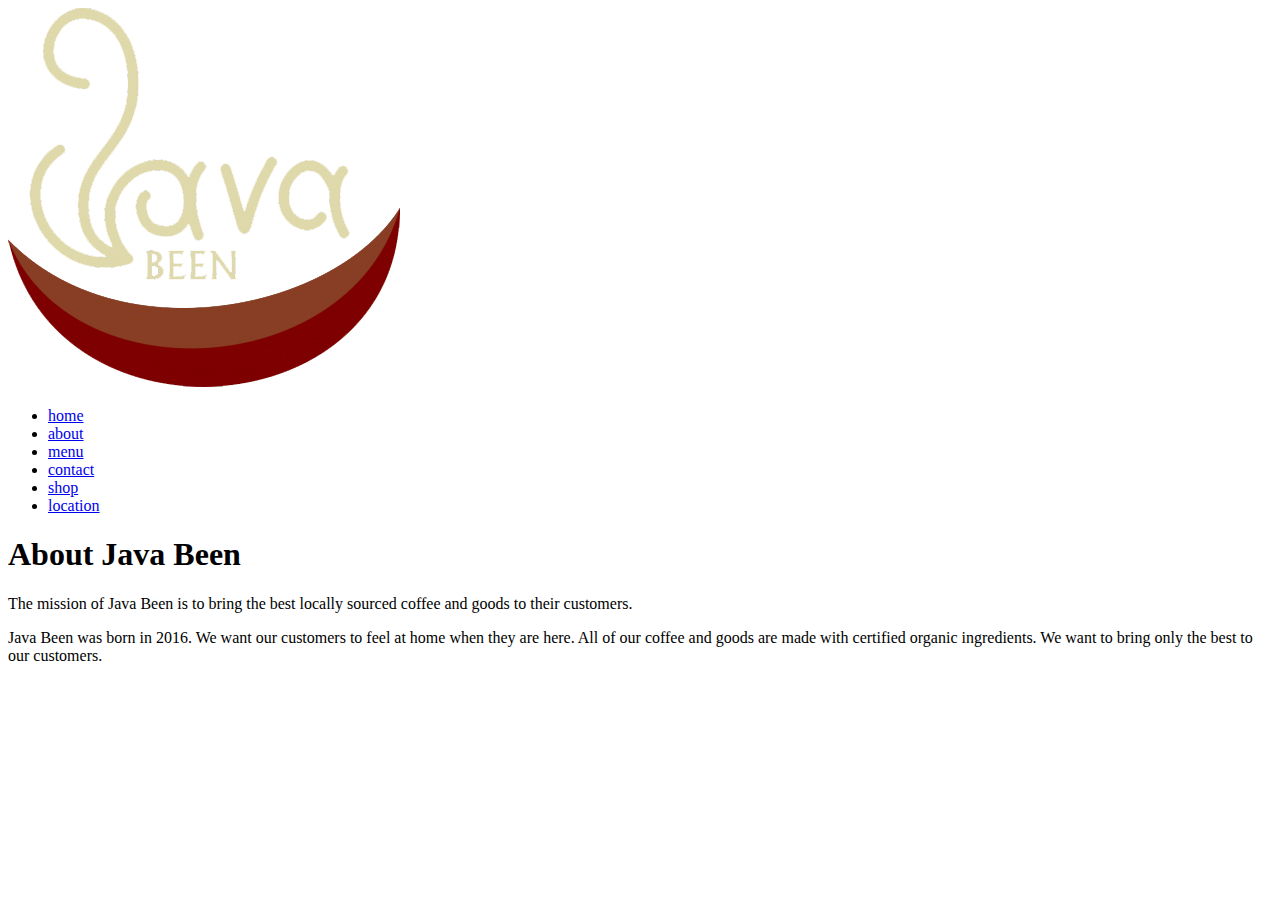
==== about.html @ 12768d29 "initial commit" ====
<!DOCTYPE html>
<html>
    <head>
        <title>About Java Been</title>
        <script type="text/javacript" src="js/code.jquery.com_jquery-3.7.0.min.js"></script>
        <script>
            $(document).ready(function()
            {
              $("p").css("color","red");
              $("h1").css("color","orange");

            });
        </script>
    </head>
    <body>
        <img class="java_logo" src="images/jb-logo1-transparent.jpg" alt="java been logo">
        <nav>
            <ul>
                <li><a href="index.html">home</a> </li>
                <li><a href="about.html" class="active">about</a></li>
                <li><a href="menu.html">menu</a></li>
                <li><a href="contact.html">contact</a></li>
                <li><a href="shop.html">shop</a></li>
                <li><a href="location.html">location</a></li>
            </ul>
        </nav>
        <h1>About Java Been</h1>
        <p>The mission of Java Been is to bring the best locally sourced coffee and goods to their customers.</p>
        <p>Java Been was born in 2016. We want our customers to feel at home when they are here. All of our coffee and 
            goods are made with certified organic ingredients. We want to bring only the best to our customers. 
        </p>
    </body>
</html>
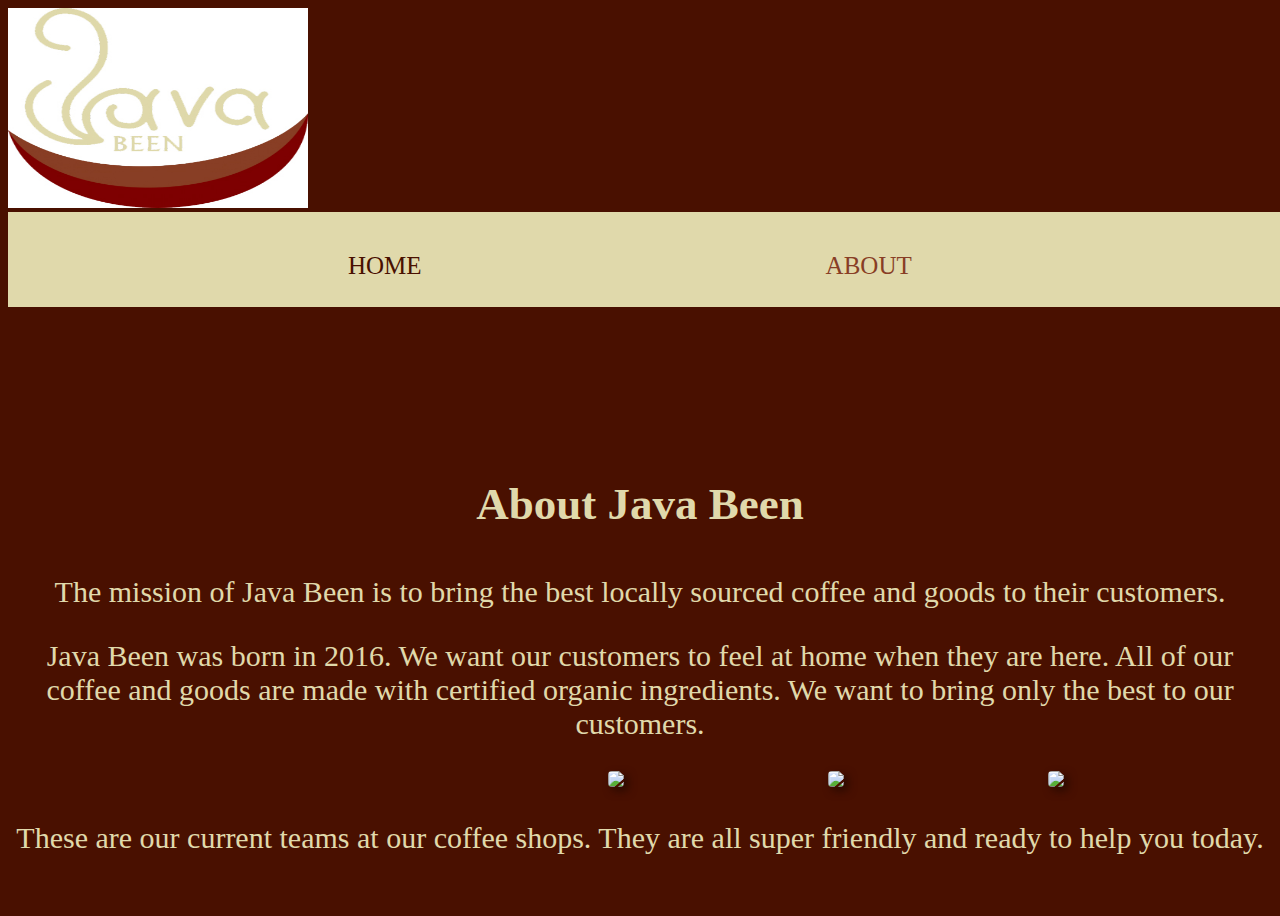
==== commit 5e91b936: "draft" ====
--- a/about.html
+++ b/about.html
@@ -1,6 +1,7 @@
 <!DOCTYPE html>
 <html>
     <head>
+        <link rel="stylesheet" href="style.css">
         <title>About Java Been</title>
         <script type="text/javacript" src="js/code.jquery.com_jquery-3.7.0.min.js"></script>
         <script>
@@ -29,5 +30,12 @@
         <p>Java Been was born in 2016. We want our customers to feel at home when they are here. All of our coffee and 
             goods are made with certified organic ingredients. We want to bring only the best to our customers. 
         </p>
+        <img class="greenteam" src="images/pexels-ketut-subiyanto-4353591.jpg">
+        <img class="blueteam" src="images/pexels-tim-douglas-6205647.jpg">
+        <img class="brownteam" src="images/pexels-elizabeth-zernetska-9409745.jpg">
+        <p>
+            These are our current teams at our coffee shops. They are all super friendly and ready
+            to help you today. 
+        </p>
     </body>
 </html>
--- a/style.css
+++ b/style.css
@@ -0,0 +1,105 @@
+nav{
+    width: 100%;
+    height: 75px;
+    background-color: rgb(224, 217, 171);
+    line-height: 75px;
+    padding: 0px 100px;
+    position: sticky;
+    z-index: 1;
+    padding-bottom: 20px;
+}
+nav ul{
+    float: left;
+    position: sticky;
+}
+nav ul li{
+    display: inline-block;
+    list-style: none;
+}
+nav ul li a{
+    color: rgb(73, 16, 0);
+    text-decoration: none;
+    font-size: 25px;
+    text-transform: uppercase;
+    padding: 0px 200px;
+}
+nav ul li a:hover{
+    color: rgb(126, 0, 1);
+}
+nav ul li .active{
+    color: rgb(136, 62, 37);
+}
+h1{
+    font-size: 45px;
+    text-align: center;
+    color:rgb(224, 217, 171);
+    padding-bottom: 15px;
+    padding-top: 70px;
+}
+p{
+    font-size: 30px;
+    font-family: "athelas regular";
+    text-align: center;
+    color: rgb(224, 217, 171);
+}
+body{
+    background-color: rgb(73, 16, 0);
+    min-height: 100vh;
+    max-width: 100%;
+}
+.java_logo{
+    width: 300px;
+    height: 200px; 
+}
+.loco1{
+    margin-left: 600px;
+    margin-right: 200px;
+   border-radius: 25%;
+   height: 300px;
+   box-shadow: 4px 4px 8px rgb(43, 10, 1);
+}
+.loco2{
+    margin-right: 200px;
+    border-radius: 25%;
+    height: 300px;
+    box-shadow: 4px 4px 8px rgb(43, 10, 1);
+}
+.loco3{
+    border-radius: 25%;
+    height: 300px;
+    box-shadow: 4px 4px 8px rgb(43, 10, 1);
+}
+.latte{
+    display: block;
+    margin-left: auto;
+    margin-right: auto;
+    width: 25%;
+    border-radius: 10%;
+    box-shadow: 4px 4px 8px rgb(43, 10, 1);
+}
+.cookie{
+    display: block;
+    margin-left: auto;
+    margin-right: auto;
+    width: 25%;
+    border-radius: 10%;
+    box-shadow: 4px 4px 8px rgb(43, 10, 1);
+}
+.greenteam{
+    margin-left: 600px;
+    margin-right: 200px;
+   border-radius: 25%;
+   height: 300px;
+   box-shadow: 4px 4px 8px rgb(43, 10, 1);
+}
+.blueteam{
+    margin-right: 200px;
+    border-radius: 25%;
+    height: 300px;
+    box-shadow: 4px 4px 8px rgb(43, 10, 1);
+}
+.brownteam{
+    border-radius: 25%;
+    height: 300px;
+    box-shadow: 4px 4px 8px rgb(43, 10, 1);
+}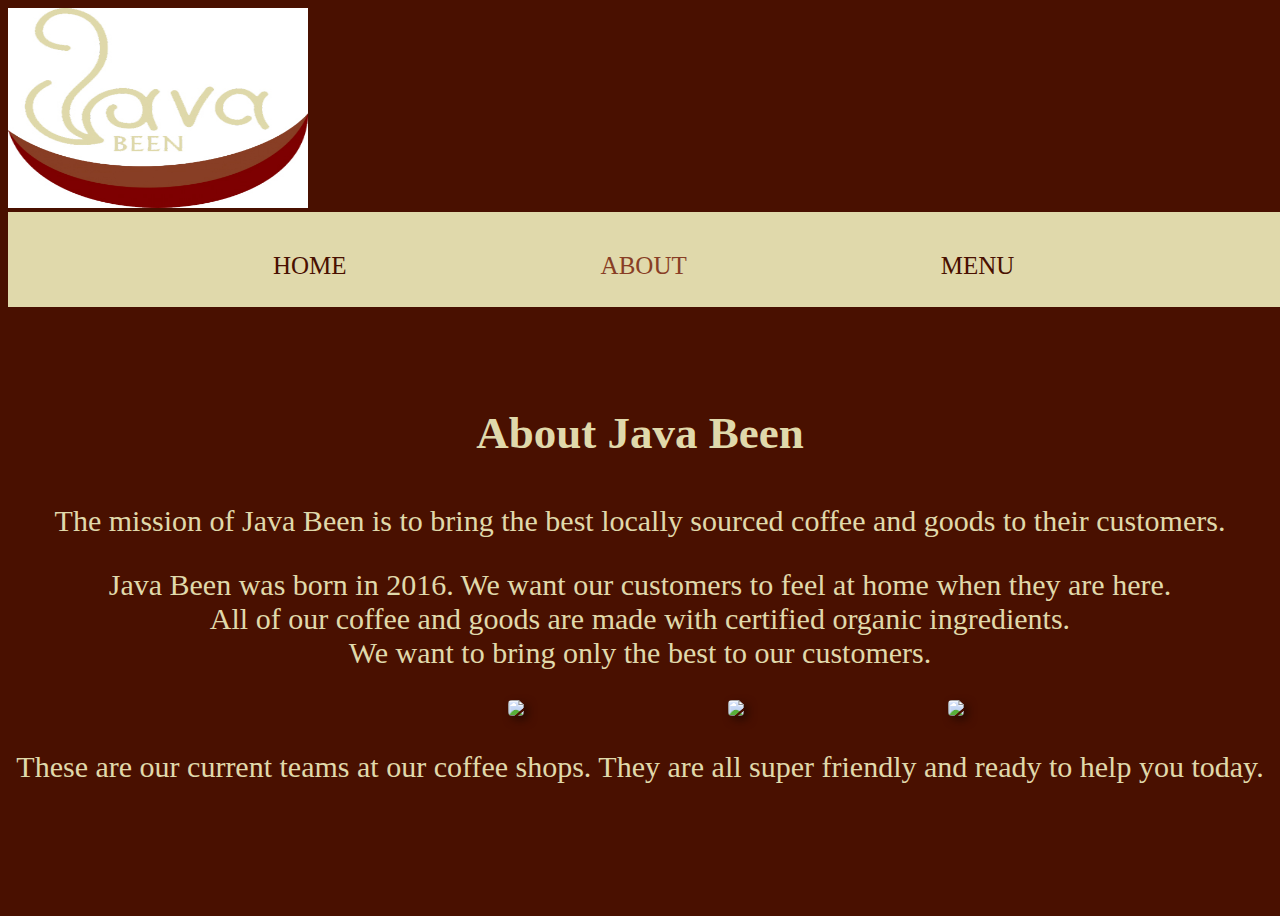
==== commit 7c085db6: "changes" ====
--- a/about.html
+++ b/about.html
@@ -27,8 +27,8 @@
         </nav>
         <h1>About Java Been</h1>
         <p>The mission of Java Been is to bring the best locally sourced coffee and goods to their customers.</p>
-        <p>Java Been was born in 2016. We want our customers to feel at home when they are here. All of our coffee and 
-            goods are made with certified organic ingredients. We want to bring only the best to our customers. 
+        <p>Java Been was born in 2016. We want our customers to feel at home when they are here.<br>All of our coffee and 
+            goods are made with certified organic ingredients.<br> We want to bring only the best to our customers. 
         </p>
         <img class="greenteam" src="images/pexels-ketut-subiyanto-4353591.jpg">
         <img class="blueteam" src="images/pexels-tim-douglas-6205647.jpg">
--- a/style.css
+++ b/style.css
@@ -21,7 +21,7 @@
     text-decoration: none;
     font-size: 25px;
     text-transform: uppercase;
-    padding: 0px 200px;
+    padding: 0px 125px;
 }
 nav ul li a:hover{
     color: rgb(126, 0, 1);
@@ -47,18 +47,55 @@
     min-height: 100vh;
     max-width: 100%;
 }
+.container{
+    width: 100%;
+    height: 100vh;
+    display: flex;
+    align-items: center;
+    justify-content: center;
+}
+form{
+    background:rgb(224, 217, 171);
+    display: flex;
+    flex-direction: column;
+    padding: 2vw 4vw;
+    width: 90%;
+    max-width: 600px;
+    border-radius: 10px;
+    margin-left: auto;
+    margin-right: auto;
+}
+form h2{
+    color:rgb(126, 0, 1);
+    font-weight: 800;
+    margin-bottom: 20px;
+}
+form input, form textarea{
+    border: 0;
+    margin: 10px 0;
+    padding: 20px;
+    outline: none;
+    background: whitesmoke;
+    font-size: 18px;
+}
+form button {
+    padding: 15px;
+    background:rgb(136, 62, 37);
+    color:rgb(224, 217, 171);
+    font-size: 20px;
+    border: 0;
+    outline: none;
+    cursor: pointer;
+    width: 150px;
+    margin: 20px auto 0;
+    border-radius: 30px;
+}
 .java_logo{
     width: 300px;
     height: 200px; 
 }
-.loco1{
-    margin-left: 600px;
-    margin-right: 200px;
-   border-radius: 25%;
-   height: 300px;
-   box-shadow: 4px 4px 8px rgb(43, 10, 1);
-}
 .loco2{
+    margin-left: 700px;
     margin-right: 200px;
     border-radius: 25%;
     height: 300px;
@@ -70,15 +107,13 @@
     box-shadow: 4px 4px 8px rgb(43, 10, 1);
 }
 .latte{
-    display: block;
-    margin-left: auto;
-    margin-right: auto;
+    margin-left: 400px;
+    margin-right: 450px;
     width: 25%;
     border-radius: 10%;
     box-shadow: 4px 4px 8px rgb(43, 10, 1);
 }
 .cookie{
-    display: block;
     margin-left: auto;
     margin-right: auto;
     width: 25%;
@@ -86,7 +121,7 @@
     box-shadow: 4px 4px 8px rgb(43, 10, 1);
 }
 .greenteam{
-    margin-left: 600px;
+    margin-left: 500px;
     margin-right: 200px;
    border-radius: 25%;
    height: 300px;
@@ -102,4 +137,12 @@
     border-radius: 25%;
     height: 300px;
     box-shadow: 4px 4px 8px rgb(43, 10, 1);
+}
+.sign{
+    display: block;
+    margin-left: auto;
+    margin-right: auto;
+    width: 25%;
+    border-radius: 10%;
+    box-shadow: 4px 4px 8px rgb(43, 10, 1);
 }